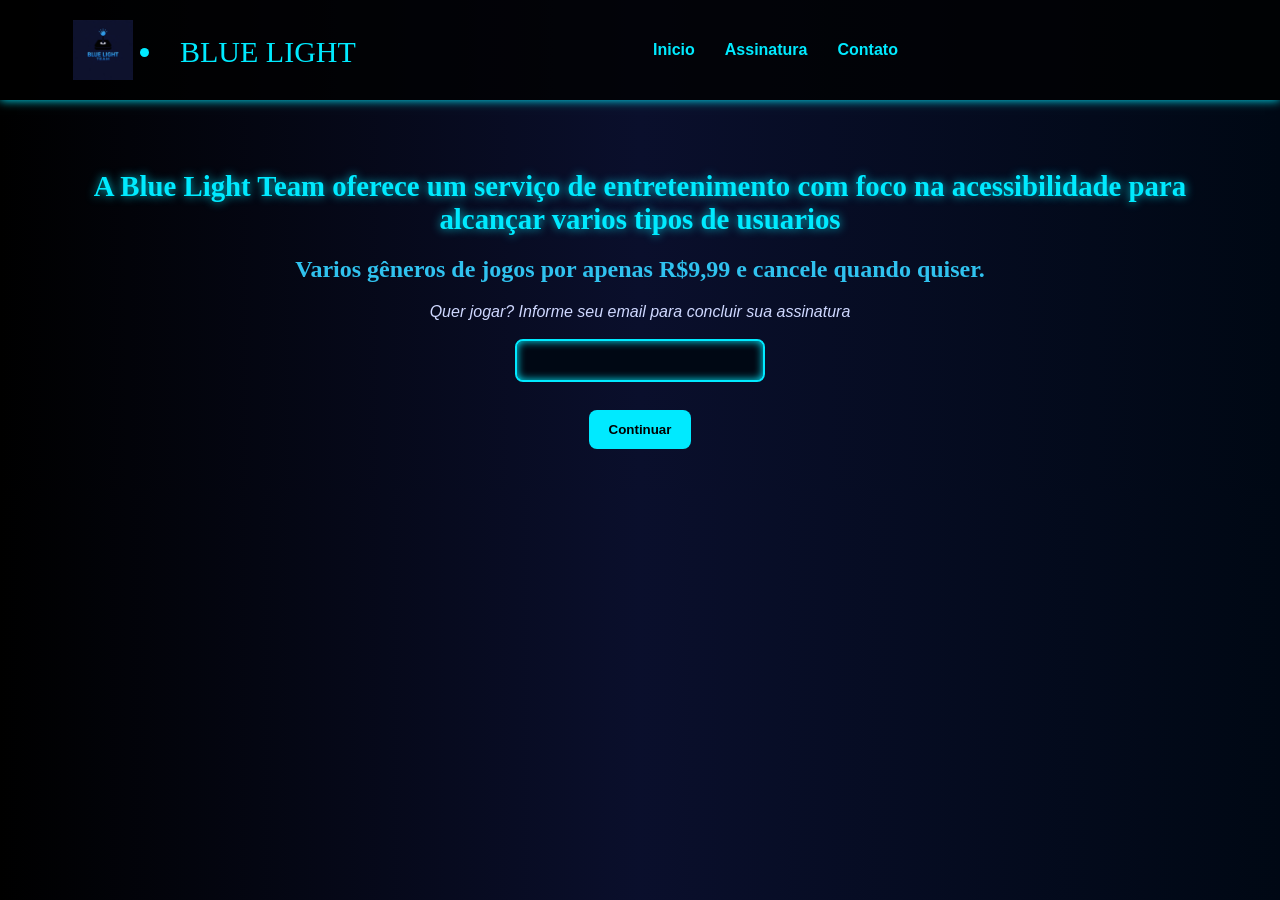
==== assinatura.html @ c8672088 "git inicial" ====
<!DOCTYPE html>
<html lang="PT-BR">
<head>
    <meta charset="UTF-8">
    <meta name="viewport" content="width=device-width, initial-scale=1.0">
    <title>....:::: Blue Light Team:::... </title>
    <link rel="stylesheet" href="Css/style.css">
</head>
<body>
    <header>
        <nav id="menu">     
            <ul>
                <img src="img/logo.jpg" alt="logo" id="blt">
                <li class="inicio"><a href="">Inicio</a></li>
                <li class="assinatura"><a href="">Assinatura</a></li>
                <li class="contato"><a href="">Contato</a></li>
                
            </ul>
            <li class="blue-light">BLUE LIGHT</li>
        </nav>
    </header>
    <section id="assinatura">
        <div>
    <h1 class="introdução">A Blue Light Team oferece um serviço de entretenimento com foco na acessibilidade para alcançar varios tipos de usuarios</h1>
    </div>
    <h2 class="generos">Varios gêneros de jogos por apenas R$9,99 e cancele quando quiser.</h2>
  <form action="pagamento.html">
    <p class="jogar"><em>Quer jogar? Informe seu email para concluir sua assinatura</</p>

    <br><br><input type="email" name="email" pattern=".+@.+" required><br><br>
    <button type="submit">Continuar</button>
    </section>
</body>
</html>
---- Css/style.css ----
/* RESET */
* {
  margin: 0;
  padding: 0;
  box-sizing: border-box;
  font-family: Arial, sans-serif;
}

/* FUNDO */
body {
  background: linear-gradient(
    to right,
    #000000 0%,
    #0a0f2c 50%,
    #000814 100%
  );

  color: #ffffff;
}

#menu {
  background: rgba(0, 0, 0, 0.8);
  padding: 20px;
  box-shadow: 0 0 10px #00eaff;
  height: 100px;
  
}

#menu ul {
  display: flex;
  align-items: center;
  justify-content: center;
  list-style: none;
  gap: 30px;
  text-align: center;
  position: fixed;
  padding-bottom: 20px;
  
}
.blue-light{
  margin-left: 120px;
  margin-top: 15px;
  font-size: 30px;
  font-family: montserrat;
  color: #00eaff;
}

#blt {
  width: 60px;
  margin-right: 490px;
  margin-left: 53px;
  
}

#menu a {
  color: #00eaff;
  text-decoration: none;
  font-weight: bold;
  transition: 0.3s;
}

#menu a:hover {
  color: #ffffff;
  text-shadow: 0 0 10px #00eaff;
}

/* CONTEÚDO PRINCIPAL */
#assinatura {
  text-align: center;
  margin-top: 50px;
  padding: 20px;
  
}

/* TÍTULOS */
.introdução {
  font-size: 1.8em;
  color: #00eaff;
  text-shadow: 0 0 10px #00eaffce;
  margin-bottom: 20px;
  font-family: Cambria, Cochin, Georgia, Times, 'Times New Roman', serif;
}

.generos {
  color: #32c9f7f6;
  margin-bottom: 20px;
  font-family: Cambria, Cochin, Georgia, Times, 'Times New Roman', serif;
}

/* TEXTO */
.jogar {
  margin: 20px 0;
  color: #cfd8ff;
}

/* INPUT */
input[type="email"] {
  padding: 12px;
  width: 250px;
  border: 2px solid #00eaff;
  border-radius: 8px;
  background-color: #000814;
  color: white;
  outline: none;
  box-shadow: 0 0 8px #00eaff inset;
}

/* BOTÃO */
button {
  padding: 12px 20px;
  border: none;
  border-radius: 8px;
  background: #00eaff;
  color: #000;
  font-weight: bold;
  cursor: pointer;
  margin-top: 10px;
  transition: 0.3s;
}

button:hover {
  background: #00bcd4;
  box-shadow: 0 0 15px #00eaff;
}

/* RESPONSIVO */
@media (max-width: 600px) {
  #menu ul {
    flex-direction: column;
  }

  input {
    width: 90%;
  }
}

a nav li a:hover{
    transition: 0,5s;
    border-inline: 2px solid aliceblue;
}

div {
  padding-left: 50px;
  padding-right: 50px;
}
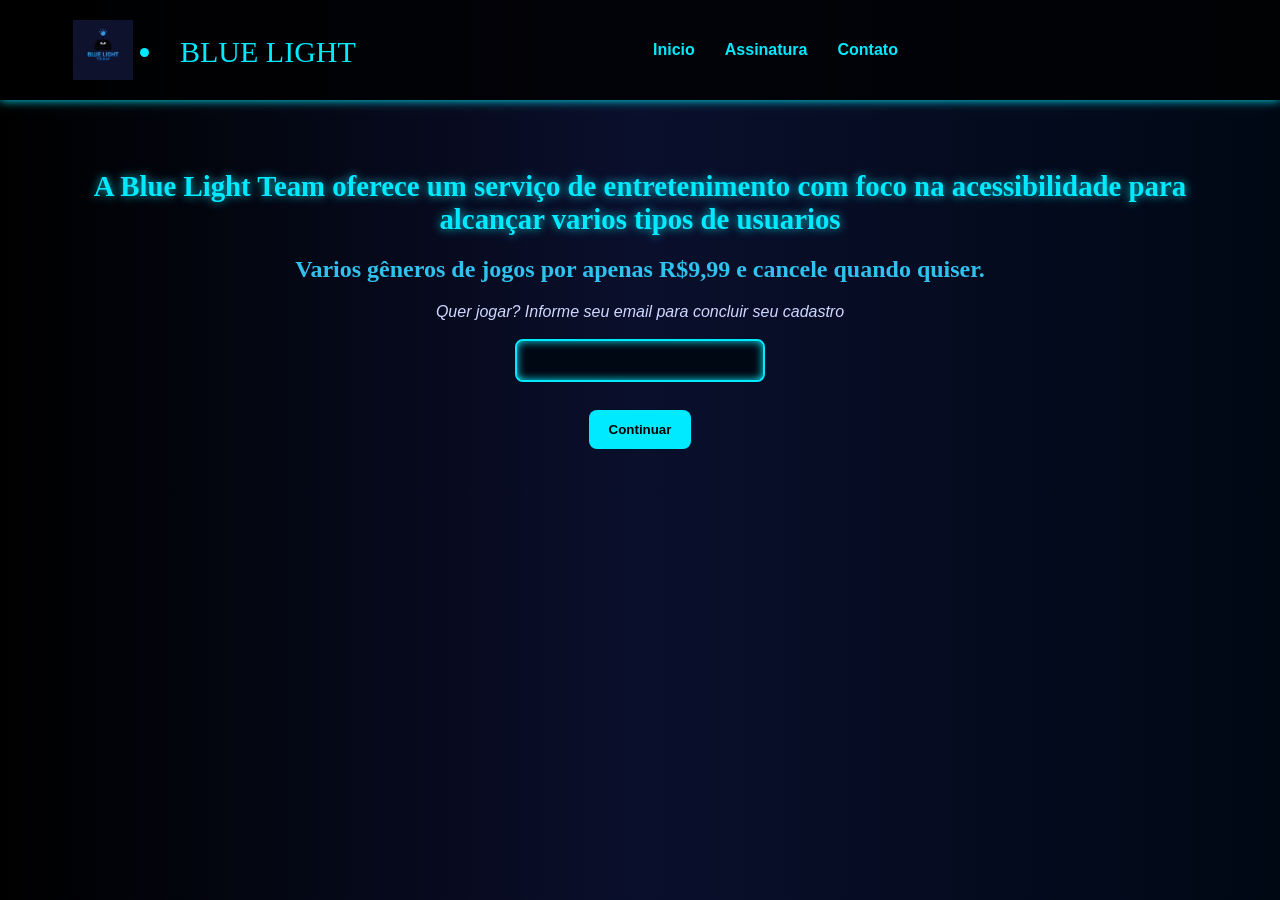
==== commit 60c57787: "alteraçoes na pagina de inicio e criação do modal para login e criação de um site completamente novo" ====
--- a/assinatura.html
+++ b/assinatura.html
@@ -25,7 +25,7 @@
     </div>
     <h2 class="generos">Varios gêneros de jogos por apenas R$9,99 e cancele quando quiser.</h2>
   <form action="pagamento.html">
-    <p class="jogar"><em>Quer jogar? Informe seu email para concluir sua assinatura</</p>
+    <p class="jogar"><em>Quer jogar? Informe seu email para concluir seu cadastro</</p>
 
     <br><br><input type="email" name="email" pattern=".+@.+" required><br><br>
     <button type="submit">Continuar</button>
